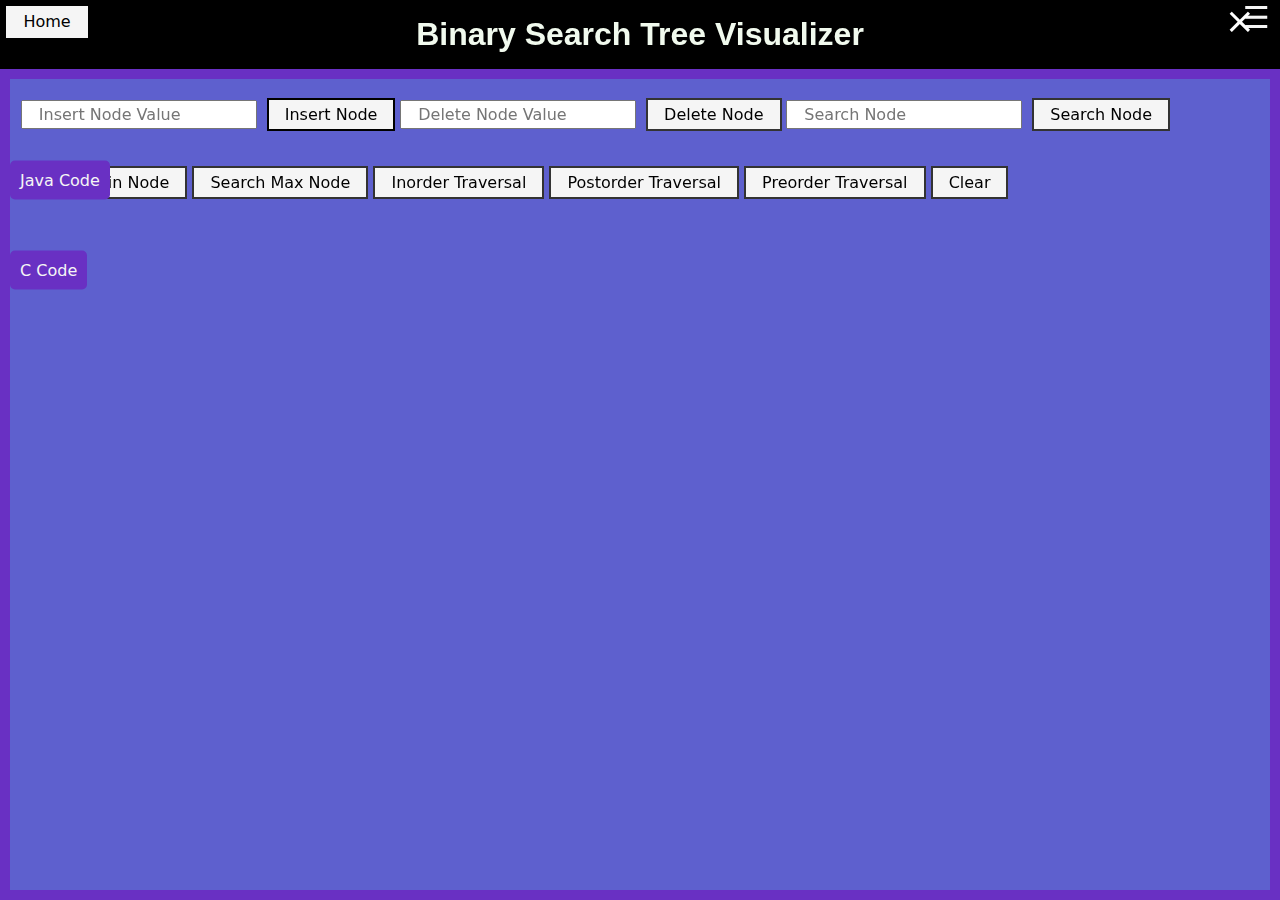
==== binarytree.html @ ab43e448 "add python file to html" ====
<!doctype html>
<html lang="en">

<head>
    <meta charset="utf-8">
    <meta http-equiv="X-UA-Compatible" content="IE=edge">
    <title>Binary Search Tree Visualizer</title>
    <meta name="description" content="">
    <meta name="viewport" content="width=device-width, initial-scale=1">
    <link rel="stylesheet" href="css/binarytree.css">

 <!-- Include Prism.css theme -->
 <link rel="stylesheet" href="./assets/library/prism.css">
</head>

<body>
    <div id="mySidenav" class="sidenav">
        <a href="javascript:void(0)" class="closebtn" onclick="closeNav()">&times;</a>
        <img src="./assets/img/InsertNaive.gif">
        <a href="#javaCode">Java Code</a>
        <a href="#cCode">C Code</a>
        <a hred="#pyCode">Python Code</a>
        <h2>What is a Binary Search Tree?</h2>
        <p>A binary search tree (BST) is a hierarchical data structure widely used in computer science 
        for efficient searching, insertion, and deletion operations. In a binary search tree, each node has at most two children, 
        referred to as the left child and the right child. The structure of the tree is such that for each node, all elements in its left subtree are less than or equal to the node, while all elements in its right subtree are greater than the node.
        </p>
        <h2>How To insert?</h2>
        <p>When inserting a new node, if the tree is initially empty, the first node becomes the root. 
            Subsequent nodes are added based on a comparison with the existing nodes: if the value is less than or equal to the parent, it goes to the left; 
            if greater, it goes to the right. 
        </p>
        <h2>How To remove?</h2>
        <p>In the removal process, if a node is a leaf <mark>(has no children)</mark>, it is simply deleted. 
            If a node has one child, the child's value replaces the parent's value. 
            When a node has two children, the maximum node in the leftmost subtree becomes the parent, ensuring the integrity of the BST.
        </p>
        <h2>What Are Traversals?</h2>
        <p>In the realm of binary search trees (BSTs), traversals play a crucial role in understanding the organization and relationships among nodes. 
            <mark>The inorder traversal</mark>, a cornerstone operation, starts from the leftmost node, progressing to the root, and then moves to the right subtree. 
            Notably, this traversal yields a sorted sequence of nodes, offering a convenient means of obtaining elements in ascending order. 
            In contrast, <mark>the preorder traversal</mark> initiates from the root, extends to the left subtree, and concludes with the right subtree. 
            This traversal aids in constructing prefix expressions and facilitates deep copying of the tree. 
        <mark>The postorder traversal</mark>, commencing from the leftmost node, proceeds to the right subtree, and ultimately reaches the root. 
            Its utility lies in bottom-up operations, such as node deletion or expression evaluation in postfix expression trees. 
            These traversals collectively provide distinct perspectives on the hierarchical structure of a BST, each serving specific purposes in various applications.
        </p>
        <section id="javaCode">
            <h2>Code</h2>
            <!-- Inline code snippet -->
            <p>Java Code Sample:</p>
            <pre><code class="language-java">
                public class bst { //Define a public class named bst
                    private Node root; //Declare a private instance variable "root" of type node
                
                    private class Node { //Define a private inner class named "Node"
                        Node left; //Declare a left child Node
                        Node right; //Declare a right child Node
                        int data; //Declare a data variable of type int
                
                        public Node(int newData) { //Constructor for the Node class, initializes left, right, and data
                            left = null;
                            right = null;
                            data = newData;
                        }
                    }
                
                    public void binarySearchTree() { //constructor for the bst class, initializes the root to null
                        root = null; //creates empty binary tree
                    }
                
                    public void add(int data) { //public method to add a node with the given data to the bst
                        root = add(root, data); //call the private add method with the root and the given data
                    }
                    private Node add(Node node, int data) { //private method to recursively add a node with the given data to the bst
                        if(node == null) { //checks if the current node is null
                            node = new Node(data); //create a new node with the data if so
                        }
                        else {
                            if(data <= node.data) { //if the data is less than or equal to the current node's data
                                node.left = add(node.left, data); //recursively add to the left subtree
                            }
                            else { //if the data is greater
                                node.right = add(node.right, data); //recursively add to the right subtree
                            }
                        }
                        return node; //return the modified code
                    }
                
                    public void remove(int data) { //public method to remove a node with the given data to the bst
                        root = remove(root, data); //call the private remove method with the root and the given data
                    }
                
                    private Node remove(Node node, int data) { // Private method to remove a node with the given data from the binary search tree
                        if(node == null) { // Base case: if the current node is null, return null (no change)
                            return null;
                        }
                        if(data < node.data) {  // If the data to be deleted is smaller than the root's data, then it lies in the left subtree
                            node.left = remove(node.left, data);  // Recursively call remove on the left subtree
                        }
                        else if(data > node.data) {  // If the data to be deleted is greater than the root's data, then it lies in the right subtree
                            node.right = remove(node.right, data);  // Recursively call remove on the right subtree
                        }
                        // If the data to be deleted is the same as the root's data,
                        // then this is the node to be deleted
                        else {
                            if(node.left == null && node.right == null) { // Case 1: Node with no children
                                return null; // Simply remove the node by returning null
                            }
                            if(node.left == null) { // Case 2: Node with only a right child
                                return node.right; // Replace the node with its right child
                            }
                            else if(node.right == null) { // Case 3: Node with only a left child
                                return node.left; // Replace the node with its left child
                            }
                            else {  // Case 4: Node with two children
                                Node maxNode = findMaxValueNode(node.left);  // Find the maximum value node in the left subtree
                                node.data = maxNode.data;  // Replace the current node's data with the maxNode's data
                                node.left = remove(node.left, maxNode.data);  // Recursively remove the maxNode from the left subtree
                            }
                
                        }
                        return node;
                    }
                    private Node findMaxValueNode(Node node) { // Private method to find and return the node with the maximum value in the binary search tree
                        if(node == null) { // Base case: if the current node is null, the tree is empty, return null
                            return null;
                        }
                        while(node.right != null) { // Traverse to the right child until the right child is null, which is the maximum value node
                            node = node.right;
                        }
                        return node; // Return the node with the maximum value
                    }
                    private void inOrderTraversal(Node node) {
                        if(node != null) {
                            inOrderTraversal(node.left);
                            System.out.print(node.data + " ");
                            inOrderTraversal(node.right);
                        }
                    }
                    public static void main(String[] args) {
                        // Create an instance of the bst class
                        bst binarySearchTree = new bst();
                
                        // Test the add method
                        binarySearchTree.add(50);
                        binarySearchTree.add(30);
                        binarySearchTree.add(70);
                
                        // Print the tree to verify the add operation
                        System.out.println("Binary Search Tree after adding elements:");
                        binarySearchTree.inOrderTraversal(binarySearchTree.root);
                
                        // Test the remove method
                        binarySearchTree.remove(30);
                
                        // Print the tree to verify the remove operation
                        System.out.println("\nBinary Search Tree after removing 30:");
                        binarySearchTree.inOrderTraversal(binarySearchTree.root);
                    }
                }</code></pre>
        </section>
        <section id="cCode">
            <p></p>
            <p>C Code Sample:</p>
            <pre><code class="language-c">
                #include  &lt;stdio.h&gt;
                    #include &lt;stdlib.h&gt;
                    struct Node* findMaxValueNode(struct Node* node);
                    struct Node { //Define a structure for the Node
                        struct Node* left; //pointer to the left child node
                        struct Node* right; //pointer to the right child node
                        int data; //data stored in node
                    };
                    
                    struct bst { //Define a structure for the Binary Search Tree
                        struct Node* root; //pointer to the root node of the tree
                    };
                    
                    struct Node* createNode(int newData) { //Define a function to create a new Node with the given data
                        //allocate memory for a new node structure using malloc
                        struct Node* newNode = (struct Node*)malloc(sizeof(struct Node));
                        //set the left and right pointers of the new node to NULL
                        newNode->left = NULL;
                        newNode->right = NULL;
                        newNode->data = newData; //set the data of the new node to the provided newData
                        return newNode; //return the newly created node
                    }
                    struct bst* createBST() {
                        //allocate memory for a new binary search tree
                        struct bst* newBST = (struct bst*)malloc(sizeof(struct bst));
                        // Initialize the root pointer of the new bst to NULL (indicating an empty tree)
                        newBST->root = NULL;
                        return newBST; //return the newly created bst
                    }
                    // Private method to recursively add a node with the given data to the bst
                    struct Node* add(struct Node* node, int data) {
                        if(node == NULL) {
                            return createNode(data); // If the current node is null, create a new node with the given data
                        }
                        else {
                            if(data <= node->data) {
                                node->left = add(node->left, data); // Recursively add to the left subtree
                            }
                            else {
                                node->right = add(node->right, data); // Recursively add to the right subtree
                            }
                        }
                        return node; // Return the modified node
                    }
                    void addData(struct bst* tree, int data) { // Public method to add a node with the given data to the bst
                        tree->root = add(tree->root, data); // Call the private add method with the root and the given data
                    }
                    
                    // Private method to recursively remove a node with the given data from the bst
                    struct Node* removeNode(struct Node* node, int data) {
                        if(node == NULL) {
                            return NULL; // Base case: If the current node is null, no change
                        }
                        if(data < node->data) {
                            node->left = removeNode(node->left, data); // Recursively call remove on the left subtree
                        }
                        else if(data > node->data) {
                            node->right = removeNode(node->right, data); // Recursively call remove on the right subtree
                        }
                        else {
                            if(node->left == NULL && node->right == NULL) { // Case 1: Node with no children
                                free(node); // Simply remove the node by freeing the memory
                                return NULL;
                            }
                            else if(node->left == NULL) { // Case 2: Node with only a right child
                                struct Node* temp = node->right;
                                free(node);
                                return temp;  // Replace the node with its right child
                            }
                            if(node->right == NULL) { // Case 3: Node with only a left child
                                struct Node* temp = node->left;
                                free(node);
                                return temp;  // Replace the node with its left child
                            }
                            else { // Case 4: Node with two children
                                struct Node* maxNode = findMaxValueNode(node->left); // Find the maximum value node in the left subtree
                                node->data = maxNode->data; // Replace the current node's data with the maxNode's data
                                // Recursively remove the maxNode from the left subtree
                                node->left = removeNode(node->left, maxNode->data);
                            }
                        }
                        return node;
                    }
                    void removeData(struct bst* tree, int data) { // Public method to remove a node with the given data from the bst
                        tree->root = removeNode(tree->root, data); // Call the private remove method with the root and the given data
                    }
                    
                    // Private method to find and return the node with the maximum value in the binary search tree
                    struct Node* findMaxValueNode(struct Node* node) {
                        if(node == NULL) {
                            return NULL; // Base case: If the current node is null, the tree is empty, return null
                        }
                        while(node->right != NULL) {
                            node = node->right; // Traverse to the right child until the right child is null, which is the maximum value node
                        }
                        return node; // Return the node with the maximum value
                    }
                    
                    void inOrderTraversal(struct Node* node) { // Private method for in-order traversal
                        if(node != NULL) {
                            inOrderTraversal(node->left);
                            printf("%d ", node->data);
                            inOrderTraversal(node->right);
                        }
                    }
                    
                    int main() {
                        struct bst* binarySearchTree = createBST(); //create an instance of the bst struct
                    
                        //test the add method
                        addData(binarySearchTree,50);
                        addData(binarySearchTree,30);
                        addData(binarySearchTree,70);
                    
                        //print the tree to verify the add operation
                        printf("Binary Search Tree after adding elements: ");
                        inOrderTraversal(binarySearchTree->root);
                    
                        //test the remove method
                        removeData(binarySearchTree, 30);
                    
                        //print the tree to verify the remove operation
                        printf("\nBinary Search Tree after removing 30: ");
                        inOrderTraversal(binarySearchTree->root);
                        return 0;
                    }</code></pre>
        </section>
        <section id="pyCode">
            <p></p>
            <p>Python Code Sample:</p>
            <pre><code class="language-python">
                # Define a class representing a Node in the binary search tree
class Node:
    # Constructor to initialize a Node with data, left, and right attributes
    def __init__(self, data):
        self.data = data  # Initialize the data attribute with the given data value
        self.left = None  # Initialize the left child as None
        self.right = None  # Initialize the right child as None


# Define a class representing a Binary Search Tree (BST)
class BST:
    # Constructor to initialize the BST with a root attribute
    def __init__(self):
        self.root = None  # Initialize the root as None

    # Public method to add a node with the given data to the BST
    def add(self, data):
        self.root = self._add(self.root, data)  # Call the private _add method with the root and the given data

    def _add(self, node, data):  # Private method to recursively add a node with the given data to the BST
        if node is None:  # Check if the current node is None
            return Node(data)  # Create a new node with the given data if the current node is None
        else:
            # If the data is less than or equal to the current node's data, recursively add to the left subtree
            if data <= node.data:
                node.left = self._add(node.left, data)
            else:
                node.right = self._add(node.right, data)  # If the data is greater, recursively add to the right subtree
        return node

    def remove(self, data):  # Public method to remove a node with the given data from the BST
        self.root = self._remove(self.root, data)  # Call the private _remove method with the root and the given data

    def _remove(self, node, data):  # Private method to recursively remove a node with the given data from the BST
        if node is None:  # Check if the current node is None
            return None  # Base case: if the current node is None, return None (no change)
        # If the data to be deleted is smaller than the root's data, recursively call _remove on the left subtree
        elif data < node.data:
            node.left = self._remove(node.left, data)
        # If the data to be deleted is greater than the root's data, recursively call _remove on the right subtree
        elif data > node.data:
            node.right = self._remove(node.right, data)
        else:
            # If the data to be deleted is the same as the root's data, handle different cases
            if node.left is None and node.right is None:
                return None  # Case 1: Node with no children, simply remove the node by returning None
            elif node.left is None:
                return node.right  # Case 2: Node with only a right child, replace the node with its right child
            elif node.right is None:
                return node.left  # Case 3: Node with only a left child, replace the node with its left child
            else:
                # Case 4: Node with two children, find the maximum value node in the left subtree
                max_node = self._find_max_value_node(node.left)
                node.data = max_node.data  # Replace the current node's data with the max_node's data
                # Recursively remove the max_node from the left subtree
                node.left = self._remove(node.left, max_node.data)
        return node

    @staticmethod
    def _find_max_value_node(node):  # Private method to find and return the node with the maximum value in the BST
        if node is None:  # Base case: if the current node is None, the tree is empty, return None
            return None
        # Traverse to the right child until the right child is None, which is the maximum value node
        while node.right is not None:
            node = node.right
        return node

    def _in_order_traversal(self, node):  # Private method for in-order traversal of the BST and print the nodes
        if node is not None:
            self._in_order_traversal(node.left)  # Recursively traverse the left subtree
            print(node.data, end=" ")  # Print the current node's data
            self._in_order_traversal(node.right)  # Recursively traverse the right subtree

    def in_order_traversal(self, root):
        pass


# Main block executed when the script is run
if __name__ == "__main__":
    # Create an instance of the BST class
    binary_search_tree = BST()

    # Test the add method
    binary_search_tree.add(50)
    binary_search_tree.add(30)
    binary_search_tree.add(70)

    # Print the tree to verify the add operation
    print("Binary Search Tree after adding elements:")
    binary_search_tree._in_order_traversal(binary_search_tree.root)  # Use _in_order_traversal for this verification

    # Test the remove method
    binary_search_tree.remove(30)

    # Print the tree to verify the remove operation
    print("\nBinary Search Tree after removing 30:")
    binary_search_tree._in_order_traversal(binary_search_tree.root)  # Use _in_order_traversal for this verification</code></pre>

        
    </div>
    <header>
        <h1>Binary Search Tree Visualizer</h1>
        <span class="openbtn" onclick="openNav()">&#9776;</span>
    </header>
        <nav class="nav">
            <article class="add-container">
                <input type="text" placeholder="Insert Node Value" class="add-input-val" required>
                <button class="add-node-btn">Insert Node</button>
            </article>
    
            <article class="delete-container">
                <input type="text" placeholder="Delete Node Value" class="delete-input-val" required>
                <button class="delete-node-btn">Delete Node</button>
            </article>
    
            <article class="search-container">
                <input type="text" placeholder="Search Node" class="search-input-val">
                <button class="search-node-btn">Search Node</button>
            </article>
        </nav>
        <section class="button-section">
            <button class="searchmin-node-btn">Search Min Node</button>
            <button class="searchmax-node-btn">Search Max Node</button>
            <button class="inorder-node-btn">Inorder Traversal</button>
            <button class="postorder-node-btn">Postorder Traversal</button>
            <button class="preorder-node-btn">Preorder Traversal</button>
            <button class="clear-btn">Clear</button>
        </section>

        <div class="home-container">
            <a href="index.html" class="home-button" id="home-button">Home</a>
        </div>

        
        <div id="error-message" class="error-message" style="color: red;"></div>

        <article class="holder">
            <!---Binary Tree Results go here-->
            <section class="binarytree-container">
                <!-- <div class="bst-node">1</div>
            <div class="bst-node">3</div>
            <div class="bst-node">4</div> -->
            </section>
        </article>

        <main class="bst-main">
            <section class="bst-container"></section>
        </main>
    <script type="module" src="js/structures/BST_UI.js" async></script>
     <!-- Include Prism.js script -->
    <script src="./assets/library/prism.js"></script>

</body>

</html>
---- css/binarytree.css ----
body::before {
    content: '';
    position: fixed;
    top: 0;
    left: 0;
    width: 100%;
    height: 100%;
    border: 10px solid #6930c3;
    pointer-events: none; /* Ensures the border doesn't interfere with clicks */
    z-index: -1; /* Places the border behind other elements */
    box-sizing: border-box; /* Includes the border in the width and height */
    
}
@font-face {
    font-family: 'knewave';
    src: url('../assets/fonts/knewave-outline.otf') format('opentype');
    font-weight: normal;
    font-style: normal;
}
@keyframes colorMin {
    0% {
        background-color: whitesmoke;
    }

    50% {
        border: 4px solid #36593e;
        background-color: #5cab7d;
    }

    100% {
        background-color: whitesmoke;
    }
}

@keyframes colorMax {
    0% {
        background-color: whitesmoke;
    }

    50% {
        border: 4px solid #5390d9;
        background-color: #48bfe3
    }

    100% {
        background-color: whitesmoke;
    }
}
@keyframes colorSearch {
    0% {
        background-color: whitesmoke;
    }

    50% {
        border: 4px solid #f28d8d;
        background-color: #f8c7cc;
    }

    100% {
        background-color: whitesmoke;
    }
}
@keyframes colorinOrder {
    50% {
        border: 4px solid #ad2b35;
        background-color: #e63946;
    }
}

@keyframes colorpreOrder {
    50% {
        border: 4px solid #f4a261;
        background-color: #e9c46a;
    }
}

@keyframes colorpostOrder {
    50% {
        border: 4px solid #63372c;
        background-color: #c97d60;
    }
}
* {
    margin: 0;
    padding: 0;
    box-sizing: border-box;
    font-family: system-ui;
}

:root {
    --header-bg-color: black;
    --header-txt-color: whitesmoke;
    --button-bg-color: whitesmoke;
    --button-border-color: #333;
    --main-body-bg-color: #5e60ce;
    --main-padding: 1rem;
}
body {
    font-family: 'knewave', sans-serif;
    background-color: var(--main-body-bg-color);
}
.sidenav {
    height: 100%;
    width: 0;
    position: fixed;
    z-index: 1;
    top: 0;
    left: 0;
    background-color: #111;
    overflow-x: hidden;
    transition: 0.5s;
    padding-top: 60px;
    text-align: center;
}

.sidenav a {
    display: block;
    margin-bottom: 15px; /* Adjust the margin based on your design */
    text-decoration: none;
    color: white;
    font-size: 16px;
}
.sidenav a[href="#javaCode"] {
    position: fixed;
    left: 0;
    top: 20%; 
    transform: translateY(-50%);
    margin-left: 10px; /* Adjust the left margin based on your design */
    text-decoration: none;
    color: whitesmoke;
    font-size: 16px;
    background-color: #6930c3; /* Adjust the background color based on your design */
    padding: 10px;
    border-radius: 5px; /* Optional: Add border-radius for a rounded appearance */
    z-index: 2; /* Ensure the link stays on top of the sidebar */
}
.sidenav a[href="#javaCode"]:hover {
    cursor: pointer;
    color: #f1faee;
    background-color: black;
}
.sidenav a[href="#cCode"] {
    position: fixed;
    left: 0;
    top: 30%; 
    transform: translateY(-50%);
    margin-left: 10px; /* Adjust the left margin based on your design */
    text-decoration: none;
    color: whitesmoke;
    font-size: 16px;
    background-color: #6930c3; /* Adjust the background color based on your design */
    padding: 10px;
    border-radius: 5px; /* Optional: Add border-radius for a rounded appearance */
    z-index: 2; /* Ensure the link stays on top of the sidebar */
}
.sidenav a[href="#cCode"]:hover {
    cursor: pointer;
    color: #f1faee;
    background-color: black;
}
.sidenav a[href="#pyCode"] {
    position: fixed;
    left: 0;
    top: 30%; 
    transform: translateY(-50%);
    margin-left: 10px; /* Adjust the left margin based on your design */
    text-decoration: none;
    color: whitesmoke;
    font-size: 16px;
    background-color: #6930c3; /* Adjust the background color based on your design */
    padding: 10px;
    border-radius: 5px; /* Optional: Add border-radius for a rounded appearance */
    z-index: 2; /* Ensure the link stays on top of the sidebar */
}
.sidenav a[href="#pyCode"]:hover {
    cursor: pointer;
    color: #f1faee;
    background-color: black;
}


.sidenav img {
    width: 500px; /* Adjust the value based on your preference */
    height: auto; /* Maintain the aspect ratio */
    margin-bottom: 20px;
}
.sidenav h2 {
    color: whitesmoke;
    margin-bottom: 20px;
}
.sidenav p {
    color: whitesmoke;
    max-width: 50%;   /* Set maximum width to 100% of the container */
    margin: 0 auto;    /* Center the paragraph */
    margin-bottom: 20px;
    line-height: 2;
}

.sidenav a:hover {
    color: #f1f1f1;
}

.sidenav .closebtn {
    position: fixed;
    top: 0;
    right: 25px;
    font-size: 36px;
    margin-left: 50px;
    z-index: 2; /* Ensure the link stays on top of the sidebar */
}

.openbtn {
    font-size: 30px;
    cursor: pointer;
    position: absolute;
    top: 0;
    right: 10px; /* Adjust the value based on your preference */
}
#javaCode pre {
    max-width: 60%;
    margin: 0 auto;
    background: #f8f8f8;
}
#cCode pre {
    max-width: 60%;
    margin: 0 auto;
    background: #f8f8f8;
}
#pyCode pre {
    max-width: 60%;
    margin: 0 auto;
    background: #f8f8f8;
}

@media screen and (max-height: 450px) {
    .sidenav {
        padding-top: 15px;
    }
    .sidenav a {
        font-size: 18px;
    }
}


/* Styles Go Here */
header {
    background-color: var(--header-bg-color);
    color: var(--header-txt-color);
    display: flex;
    justify-content: center;
    padding: var(--main-padding);
    border-bottom: 10px solid #6930c3;
    
}

a {
    text-decoration: none;
}

h1 {
    text-align: center;
    color: #f1faee;
    position: relative;
    font-family: 'knewave', sans-serif;
}
div.error-message {
    padding-left: 1%;
}

a.home-button {
    z-index: 1;
    color: black;
    background-color: whitesmoke;
    position: absolute;
    border: 1px solid black;
    padding: 0.4rem 1.1rem 0.4rem 1.1rem;
    top: 0.3rem;
    left: 0.3rem;
    transition: background-color 0.5s ease;
}

a.home-button:hover {
    cursor: pointer;
    color: #f1faee;
    background-color: black;
}

main {
    min-height: 100vh;
}

/*********************************** Nav styling *****/
nav.nav {
    display: flex;
    padding: var(--main-padding);
}

/************************** Insert and Button styling ****/
button {
    padding: 0.3rem 1rem 0.3rem 1rem;
    border: none;
    background-color: var(--button-bg-color);
    border: 2px solid var(--button-border-color);
    font-size: 1rem;
}

button:hover {
    cursor: pointer;
    background-color: #333;
    color: whitesmoke;
}
button.button{

border: 2px solid black;
}

button.add-node-btn {
    border: 2px solid black;
}
input[type=text] {
    padding: 0.2rem 1rem 0.2rem 1rem;
    margin: 0.3rem;
    font-size: 1rem;
}
section.button-section {
    padding: var(--main-padding);
}

main.bst-main {
    display: flex;
    justify-content: center;
    align-items: center;
    min-height: 40vh;
}

.bst-container {
    display: grid;
    grid-template-columns: repeat(auto-fit, minmax(1rem, 1fr));
}
.row {
    display: flex;
    flex-direction: column;
    align-items: center;
    position: relative;
    grid-row: 1;
    grid-column: 1 / 3;
}

.left {
    grid-row: 2;
    grid-column: 1;
}

.right {
    grid-row: 2;
    grid-column: 2;
} 
div.node {
    border: 4px solid black;
    width: 60px;
    height: 60px;
    border-radius: 50%;
    display: flex;
    align-items: center;
    justify-content: center;
    font-size: 1.3rem;
    background-color: whitesmoke;
    color: black;
    margin: 1.4rem 8rem 1.4rem 8rem;
    /* Control Node Margin for spacing */
}
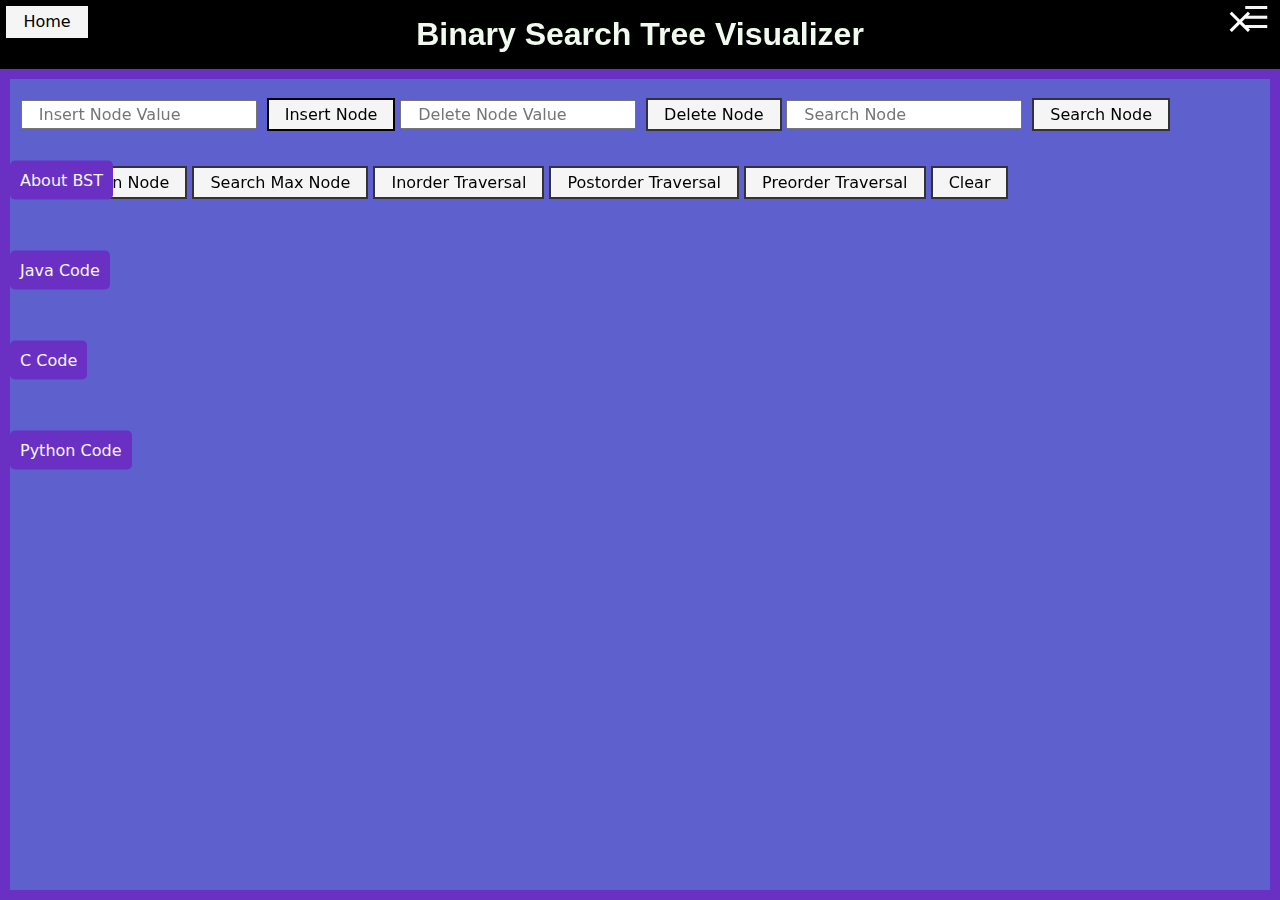
==== commit e66408d2: "changes" ====
--- a/binarytree.html
+++ b/binarytree.html
@@ -17,9 +17,11 @@
     <div id="mySidenav" class="sidenav">
         <a href="javascript:void(0)" class="closebtn" onclick="closeNav()">&times;</a>
         <img src="./assets/img/InsertNaive.gif">
+        <a href="#AboutBST">About BST</a>
         <a href="#javaCode">Java Code</a>
         <a href="#cCode">C Code</a>
-        <a hred="#pyCode">Python Code</a>
+        <a href="#pyCode">Python Code</a>
+        <section id="AboutBST"></section>
         <h2>What is a Binary Search Tree?</h2>
         <p>A binary search tree (BST) is a hierarchical data structure widely used in computer science 
         for efficient searching, insertion, and deletion operations. In a binary search tree, each node has at most two children, 
--- a/css/binarytree.css
+++ b/css/binarytree.css
@@ -123,6 +123,63 @@
 .sidenav a[href="#javaCode"] {
     position: fixed;
     left: 0;
+    top: 30%; 
+    transform: translateY(-50%);
+    margin-left: 10px; /* Adjust the left margin based on your design */
+    text-decoration: none;
+    color: whitesmoke;
+    font-size: 16px;
+    background-color: #6930c3; /* Adjust the background color based on your design */
+    padding: 10px;
+    border-radius: 5px; /* Optional: Add border-radius for a rounded appearance */
+    z-index: 2; /* Ensure the link stays on top of the sidebar */
+}
+.sidenav a[href="#javaCode"]:hover {
+    cursor: pointer;
+    color: #f1faee;
+    background-color: black;
+}
+.sidenav a[href="#cCode"] {
+    position: fixed;
+    left: 0;
+    top: 40%; 
+    transform: translateY(-50%);
+    margin-left: 10px; /* Adjust the left margin based on your design */
+    text-decoration: none;
+    color: whitesmoke;
+    font-size: 16px;
+    background-color: #6930c3; /* Adjust the background color based on your design */
+    padding: 10px;
+    border-radius: 5px; /* Optional: Add border-radius for a rounded appearance */
+    z-index: 2; /* Ensure the link stays on top of the sidebar */
+}
+.sidenav a[href="#cCode"]:hover {
+    cursor: pointer;
+    color: #f1faee;
+    background-color: black;
+}
+.sidenav a[href="#pyCode"] {
+    position: fixed;
+    left: 0;
+    top: 50%; 
+    transform: translateY(-50%);
+    margin-left: 10px; /* Adjust the left margin based on your design */
+    text-decoration: none;
+    color: whitesmoke;
+    font-size: 16px;
+    background-color: #6930c3; /* Adjust the background color based on your design */
+    padding: 10px;
+    border-radius: 5px; /* Optional: Add border-radius for a rounded appearance */
+    z-index: 2; /* Ensure the link stays on top of the sidebar */
+}
+.sidenav a[href="#pyCode"]:hover {
+    cursor: pointer;
+    color: #f1faee;
+    background-color: black;
+}
+.sidenav a[href="#AboutBST"] {
+    position: fixed;
+    left: 0;
     top: 20%; 
     transform: translateY(-50%);
     margin-left: 10px; /* Adjust the left margin based on your design */
@@ -134,45 +191,7 @@
     border-radius: 5px; /* Optional: Add border-radius for a rounded appearance */
     z-index: 2; /* Ensure the link stays on top of the sidebar */
 }
-.sidenav a[href="#javaCode"]:hover {
-    cursor: pointer;
-    color: #f1faee;
-    background-color: black;
-}
-.sidenav a[href="#cCode"] {
-    position: fixed;
-    left: 0;
-    top: 30%; 
-    transform: translateY(-50%);
-    margin-left: 10px; /* Adjust the left margin based on your design */
-    text-decoration: none;
-    color: whitesmoke;
-    font-size: 16px;
-    background-color: #6930c3; /* Adjust the background color based on your design */
-    padding: 10px;
-    border-radius: 5px; /* Optional: Add border-radius for a rounded appearance */
-    z-index: 2; /* Ensure the link stays on top of the sidebar */
-}
-.sidenav a[href="#cCode"]:hover {
-    cursor: pointer;
-    color: #f1faee;
-    background-color: black;
-}
-.sidenav a[href="#pyCode"] {
-    position: fixed;
-    left: 0;
-    top: 30%; 
-    transform: translateY(-50%);
-    margin-left: 10px; /* Adjust the left margin based on your design */
-    text-decoration: none;
-    color: whitesmoke;
-    font-size: 16px;
-    background-color: #6930c3; /* Adjust the background color based on your design */
-    padding: 10px;
-    border-radius: 5px; /* Optional: Add border-radius for a rounded appearance */
-    z-index: 2; /* Ensure the link stays on top of the sidebar */
-}
-.sidenav a[href="#pyCode"]:hover {
+.sidenav a[href="#AboutBST"]:hover {
     cursor: pointer;
     color: #f1faee;
     background-color: black;
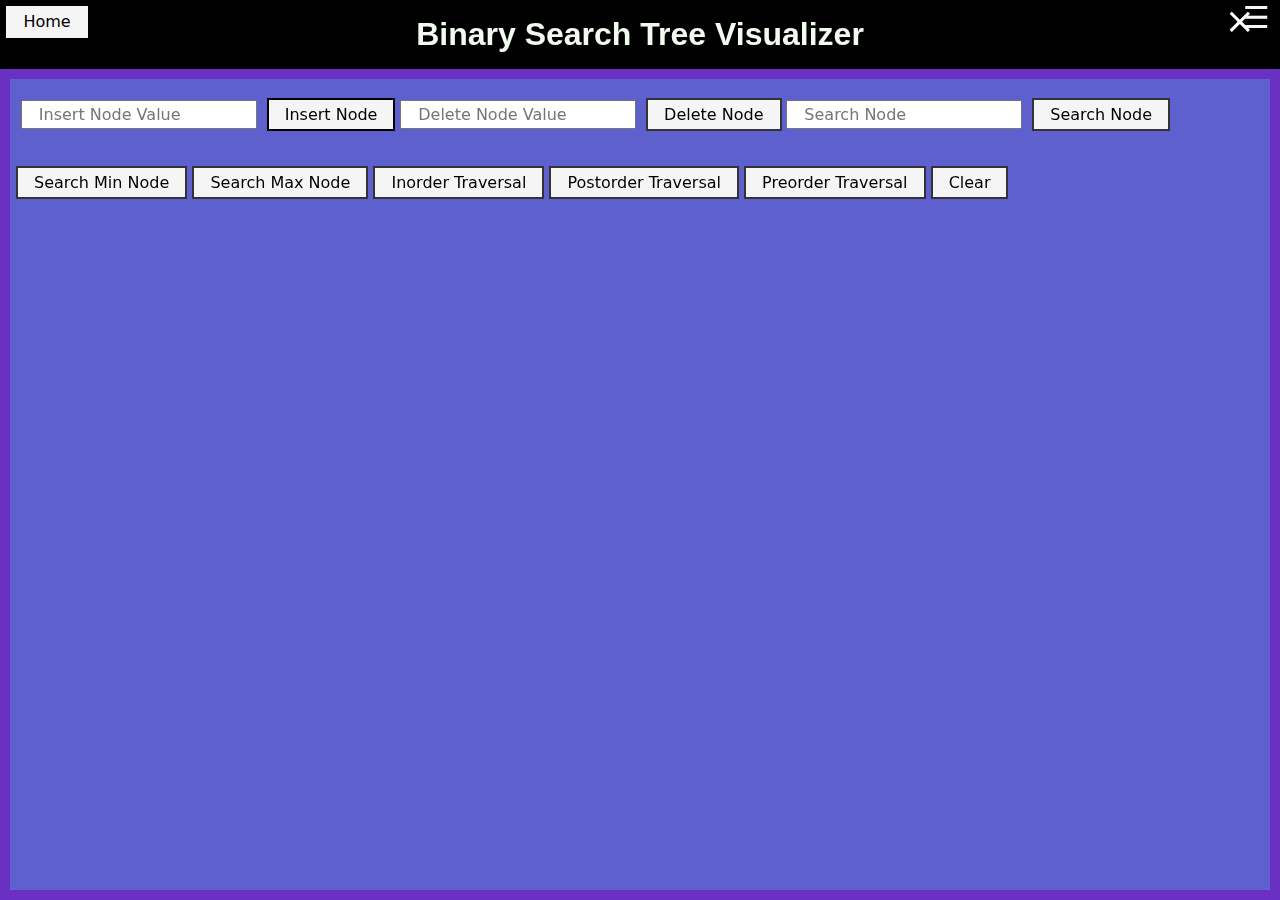
==== commit 94102b1d: "trying to fix error" ====
--- a/binarytree.html
+++ b/binarytree.html
@@ -17,19 +17,20 @@
     <div id="mySidenav" class="sidenav">
         <a href="javascript:void(0)" class="closebtn" onclick="closeNav()">&times;</a>
         <img src="./assets/img/InsertNaive.gif">
-        <a href="#AboutBST">About BST</a>
-        <a href="#javaCode">Java Code</a>
-        <a href="#cCode">C Code</a>
-        <a href="#pyCode">Python Code</a>
+        <a href="#AboutBST" class="button-link">About BST</a>
+        <a href="#javaCode"class="button-link">Java Code</a>
+        <a href="#cCode"class="button-link">C Code</a>
+        <a href="#pyCode"class="button-link">Python Code</a>
+        <a href = "https://github.com/rogerb5/data-structure-visualizer"class="button-link">Source Code</a>
         <section id="AboutBST"></section>
         <h2>What is a Binary Search Tree?</h2>
         <p>A binary search tree (BST) is a hierarchical data structure widely used in computer science 
         for efficient searching, insertion, and deletion operations. In a binary search tree, each node has at most two children, 
-        referred to as the left child and the right child. The structure of the tree is such that for each node, all elements in its left subtree are less than or equal to the node, while all elements in its right subtree are greater than the node.
+        referred to as the left child and the right child. The structure of the tree is such that for each node, all elements in its left subtree are less than the node, while all elements in its right subtree are greater than the node.
         </p>
         <h2>How To insert?</h2>
         <p>When inserting a new node, if the tree is initially empty, the first node becomes the root. 
-            Subsequent nodes are added based on a comparison with the existing nodes: if the value is less than or equal to the parent, it goes to the left; 
+            Subsequent nodes are added based on a comparison with the existing nodes: if the value is less than the parent, it goes to the left; 
             if greater, it goes to the right. 
         </p>
         <h2>How To remove?</h2>
@@ -47,6 +48,10 @@
             Its utility lies in bottom-up operations, such as node deletion or expression evaluation in postfix expression trees. 
             These traversals collectively provide distinct perspectives on the hierarchical structure of a BST, each serving specific purposes in various applications.
         </p>
+        <h2>What Is The Time Complexity?</h2>
+        <p>The time complexity depends on the height of the tree. 
+            In a balanced binary search tree, the height is <mark>log(n)</mark> (where n is the number of nodes), making most operations efficient. 
+            However, in the worst case, if the tree is highly unbalanced, the height becomes n, resulting in inefficient operations.</p>
         <section id="javaCode">
             <h2>Code</h2>
             <!-- Inline code snippet -->
@@ -401,6 +406,16 @@
         <h1>Binary Search Tree Visualizer</h1>
         <span class="openbtn" onclick="openNav()">&#9776;</span>
     </header>
+    <script>function openNav() {
+        document.getElementById("mySidenav").style.width = "100%";
+    }
+    
+    function closeNav() {
+        document.getElementById("mySidenav").style.width = "0";
+    }
+    // Add event listeners after the functions are defined
+    document.querySelector('.openbtn').addEventListener('click', openNav);
+    document.querySelector('.closebtn').addEventListener('click', closeNav);</script>
         <nav class="nav">
             <article class="add-container">
                 <input type="text" placeholder="Insert Node Value" class="add-input-val" required>
--- a/css/binarytree.css
+++ b/css/binarytree.css
@@ -111,28 +111,49 @@
     transition: 0.5s;
     padding-top: 60px;
     text-align: center;
-}
-
+    
+}
+
+/* .sidenav a {
+    display: block;
+    margin-bottom: 15px; 
+    text-decoration: none;
+    color: white;
+    font-size: 16px;
+} */
 .sidenav a {
     display: block;
-    margin-bottom: 15px; /* Adjust the margin based on your design */
+    margin-bottom: 15px;
     text-decoration: none;
     color: white;
     font-size: 16px;
 }
-.sidenav a[href="#javaCode"] {
+
+.sidenav .button-link {
+    display: block;
+    padding: 10px;
+    border-radius: 5px;
+    z-index: 2;
+}
+
+.sidenav .button-link:hover {
+    cursor: pointer;
+    color: #f1faee;
+    background-color: black;
+}
+/* .sidenav a[href="#javaCode"] {
     position: fixed;
     left: 0;
     top: 30%; 
     transform: translateY(-50%);
-    margin-left: 10px; /* Adjust the left margin based on your design */
-    text-decoration: none;
-    color: whitesmoke;
-    font-size: 16px;
-    background-color: #6930c3; /* Adjust the background color based on your design */
-    padding: 10px;
-    border-radius: 5px; /* Optional: Add border-radius for a rounded appearance */
-    z-index: 2; /* Ensure the link stays on top of the sidebar */
+    margin-left: 10px; 
+    text-decoration: none;
+    color: whitesmoke;
+    font-size: 16px;
+    background-color: #6930c3; 
+    padding: 10px;
+    border-radius: 5px; 
+    z-index: 2; 
 }
 .sidenav a[href="#javaCode"]:hover {
     cursor: pointer;
@@ -144,14 +165,14 @@
     left: 0;
     top: 40%; 
     transform: translateY(-50%);
-    margin-left: 10px; /* Adjust the left margin based on your design */
-    text-decoration: none;
-    color: whitesmoke;
-    font-size: 16px;
-    background-color: #6930c3; /* Adjust the background color based on your design */
-    padding: 10px;
-    border-radius: 5px; /* Optional: Add border-radius for a rounded appearance */
-    z-index: 2; /* Ensure the link stays on top of the sidebar */
+    margin-left: 10px; 
+    text-decoration: none;
+    color: whitesmoke;
+    font-size: 16px;
+    background-color: #6930c3; 
+    padding: 10px;
+    border-radius: 5px; 
+    z-index: 2; 
 }
 .sidenav a[href="#cCode"]:hover {
     cursor: pointer;
@@ -163,14 +184,14 @@
     left: 0;
     top: 50%; 
     transform: translateY(-50%);
-    margin-left: 10px; /* Adjust the left margin based on your design */
-    text-decoration: none;
-    color: whitesmoke;
-    font-size: 16px;
-    background-color: #6930c3; /* Adjust the background color based on your design */
-    padding: 10px;
-    border-radius: 5px; /* Optional: Add border-radius for a rounded appearance */
-    z-index: 2; /* Ensure the link stays on top of the sidebar */
+    margin-left: 10px; 
+    text-decoration: none;
+    color: whitesmoke;
+    font-size: 16px;
+    background-color: #6930c3; 
+    padding: 10px;
+    border-radius: 5px; 
+    z-index: 2; 
 }
 .sidenav a[href="#pyCode"]:hover {
     cursor: pointer;
@@ -182,22 +203,39 @@
     left: 0;
     top: 20%; 
     transform: translateY(-50%);
-    margin-left: 10px; /* Adjust the left margin based on your design */
-    text-decoration: none;
-    color: whitesmoke;
-    font-size: 16px;
-    background-color: #6930c3; /* Adjust the background color based on your design */
-    padding: 10px;
-    border-radius: 5px; /* Optional: Add border-radius for a rounded appearance */
-    z-index: 2; /* Ensure the link stays on top of the sidebar */
+    margin-left: 10px; 
+    text-decoration: none;
+    color: whitesmoke;
+    font-size: 16px;
+    background-color: #6930c3; 
+    padding: 10px;
+    border-radius: 5px; 
+    z-index: 2; 
 }
 .sidenav a[href="#AboutBST"]:hover {
     cursor: pointer;
     color: #f1faee;
     background-color: black;
 }
-
-
+.sidenav a[href="https://github.com/rogerb5/data-structure-visualizer"] {
+    position: fixed;
+    left: 0;
+    top: 60%; 
+    transform: translateY(-50%);
+    margin-left: 10px; 
+    text-decoration: none;
+    color: whitesmoke;
+    font-size: 16px;
+    background-color: #6930c3; 
+    padding: 10px;
+    border-radius: 5px; 
+    z-index: 2; 
+}
+.sidenav a[href="https://github.com/rogerb5/data-structure-visualizer"]:hover {
+    cursor: pointer;
+    color: #f1faee;
+    background-color: black;
+} */
 .sidenav img {
     width: 500px; /* Adjust the value based on your preference */
     height: auto; /* Maintain the aspect ratio */
@@ -215,27 +253,44 @@
     line-height: 2;
 }
 
-.sidenav a:hover {
+/* .sidenav a:hover {
     color: #f1f1f1;
-}
-
-.sidenav .closebtn {
+} */
+
+/* .sidenav .closebtn {
     position: fixed;
     top: 0;
     right: 25px;
     font-size: 36px;
     margin-left: 50px;
-    z-index: 2; /* Ensure the link stays on top of the sidebar */
-}
+    z-index: 2; 
+} */
+.sidenav .closebtn {
+    position: fixed;
+    top: 0;
+    right: 25px;
+    font-size: 36px;
+    margin-left: 50px;
+    z-index: 3; /* Increase z-index to ensure the close button is on top */
+}
+
+/* .openbtn {
+    font-size: 30px;
+    cursor: pointer;
+    position: absolute;
+    top: 0;
+    right: 10px;
+} */
 
 .openbtn {
     font-size: 30px;
     cursor: pointer;
     position: absolute;
     top: 0;
-    right: 10px; /* Adjust the value based on your preference */
-}
-#javaCode pre {
+    right: 10px;
+    z-index: 1; /* Ensure the open button is behind the modal */
+}
+/* #javaCode pre {
     max-width: 60%;
     margin: 0 auto;
     background: #f8f8f8;
@@ -249,6 +304,13 @@
     max-width: 60%;
     margin: 0 auto;
     background: #f8f8f8;
+} */
+#javaCode pre,
+#cCode pre,
+#pyCode pre {
+    max-width: 60%;
+    margin: 0 auto;
+    background: #f8f8f8;
 }
 
 @media screen and (max-height: 450px) {
@@ -257,6 +319,39 @@
     }
     .sidenav a {
         font-size: 18px;
+    }
+}
+@media screen and (-ms-high-contrast: active), (-ms-high-contrast: none) {
+    /* Microsoft Edge specific styles */
+    .sidenav a[href="#javaCode"],
+    .sidenav a[href="#cCode"],
+    .sidenav a[href="#pyCode"],
+    .sidenav a[href="#AboutBST"],
+    .sidenav a[href="https://github.com/rogerb5/data-structure-visualizer"],
+    .sidenav .closebtn {
+        position: absolute;
+        left: 0;
+        transform: translateY(-50%);
+        margin-left: 10px;
+        text-decoration: none;
+        color: whitesmoke;
+        font-size: 16px;
+        background-color: #6930c3;
+        padding: 10px;
+        border-radius: 5px;
+        z-index: 2;
+    }
+
+    .sidenav .closebtn {
+        right: 25px;
+        z-index: 3;
+    }
+    .sidenav .button-link {
+        position: fixed;
+        left: 0;
+        margin-left: 10px;
+        transform: translateY(-50%);
+        background-color: #6930c3;
     }
 }
 
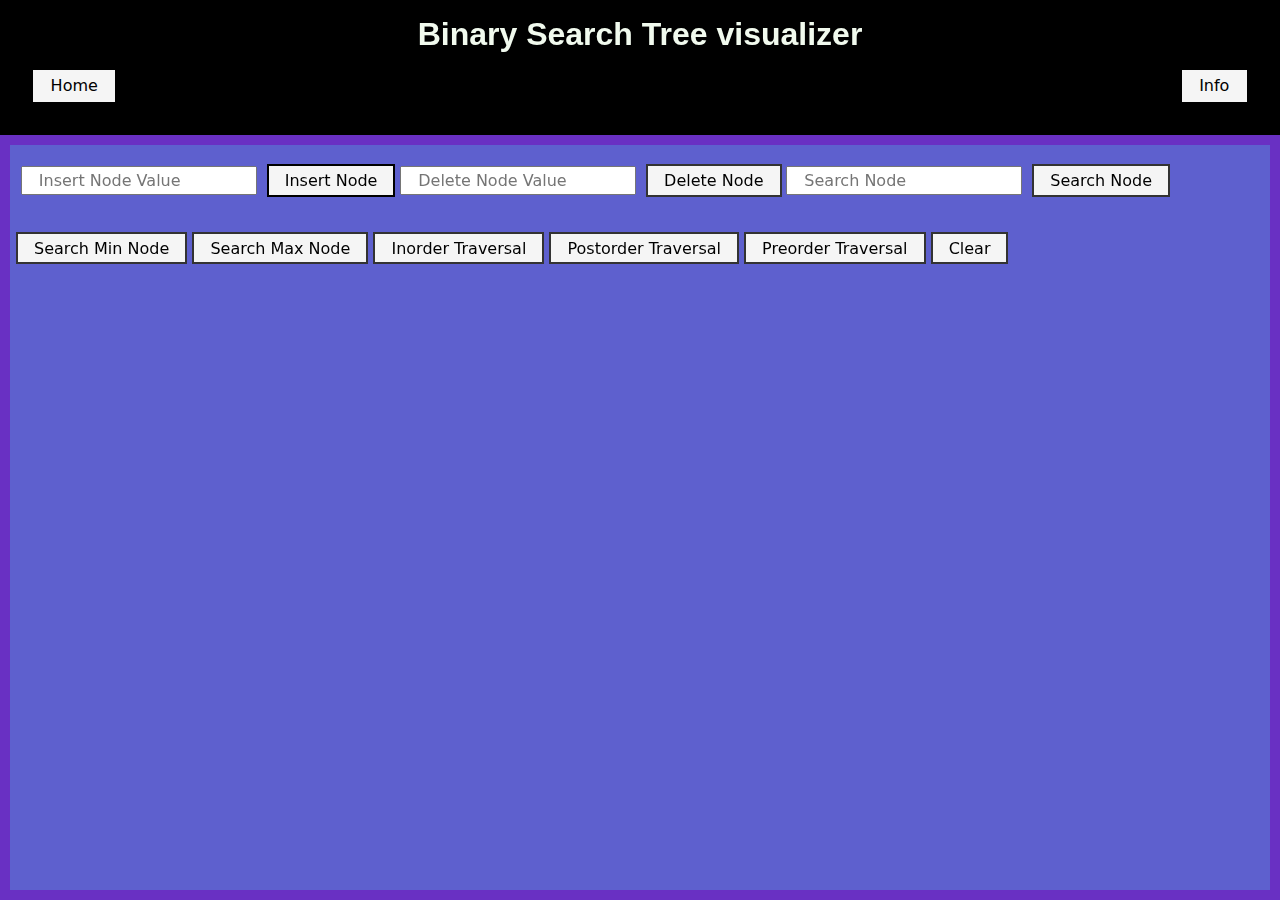
==== commit 92ddbe89: "add modal buttons" ====
--- a/binarytree.html
+++ b/binarytree.html
@@ -9,53 +9,101 @@
     <meta name="viewport" content="width=device-width, initial-scale=1">
     <link rel="stylesheet" href="css/binarytree.css">
 
- <!-- Include Prism.css theme -->
- <link rel="stylesheet" href="./assets/library/prism.css">
+    <!-- Include Prism.css theme -->
+    <link rel="stylesheet" href="./assets/library/prism.css">
 </head>
 
 <body>
-    <div id="mySidenav" class="sidenav">
-        <a href="javascript:void(0)" class="closebtn" onclick="closeNav()">&times;</a>
-        <img src="./assets/img/InsertNaive.gif">
-        <a href="#AboutBST" class="button-link">About BST</a>
-        <a href="#javaCode"class="button-link">Java Code</a>
-        <a href="#cCode"class="button-link">C Code</a>
-        <a href="#pyCode"class="button-link">Python Code</a>
-        <a href = "https://github.com/rogerb5/data-structure-visualizer"class="button-link">Source Code</a>
-        <section id="AboutBST"></section>
-        <h2>What is a Binary Search Tree?</h2>
-        <p>A binary search tree (BST) is a hierarchical data structure widely used in computer science 
-        for efficient searching, insertion, and deletion operations. In a binary search tree, each node has at most two children, 
-        referred to as the left child and the right child. The structure of the tree is such that for each node, all elements in its left subtree are less than the node, while all elements in its right subtree are greater than the node.
-        </p>
-        <h2>How To insert?</h2>
-        <p>When inserting a new node, if the tree is initially empty, the first node becomes the root. 
-            Subsequent nodes are added based on a comparison with the existing nodes: if the value is less than the parent, it goes to the left; 
-            if greater, it goes to the right. 
-        </p>
-        <h2>How To remove?</h2>
-        <p>In the removal process, if a node is a leaf <mark>(has no children)</mark>, it is simply deleted. 
-            If a node has one child, the child's value replaces the parent's value. 
-            When a node has two children, the maximum node in the leftmost subtree becomes the parent, ensuring the integrity of the BST.
-        </p>
-        <h2>What Are Traversals?</h2>
-        <p>In the realm of binary search trees (BSTs), traversals play a crucial role in understanding the organization and relationships among nodes. 
-            <mark>The inorder traversal</mark>, a cornerstone operation, starts from the leftmost node, progressing to the root, and then moves to the right subtree. 
-            Notably, this traversal yields a sorted sequence of nodes, offering a convenient means of obtaining elements in ascending order. 
-            In contrast, <mark>the preorder traversal</mark> initiates from the root, extends to the left subtree, and concludes with the right subtree. 
-            This traversal aids in constructing prefix expressions and facilitates deep copying of the tree. 
-        <mark>The postorder traversal</mark>, commencing from the leftmost node, proceeds to the right subtree, and ultimately reaches the root. 
-            Its utility lies in bottom-up operations, such as node deletion or expression evaluation in postfix expression trees. 
-            These traversals collectively provide distinct perspectives on the hierarchical structure of a BST, each serving specific purposes in various applications.
-        </p>
-        <h2>What Is The Time Complexity?</h2>
-        <p>The time complexity depends on the height of the tree. 
-            In a balanced binary search tree, the height is <mark>log(n)</mark> (where n is the number of nodes), making most operations efficient. 
-            However, in the worst case, if the tree is highly unbalanced, the height becomes n, resulting in inefficient operations.</p>
+
+    <header>
+        <h1>Binary Search Tree visualizer</h1>
+        <nav class="home-container">
+            <a href="index.html" class="homeBtn" id="homeBtn">Home</a>
+            <button class="open-btn">Info</button>
+        </nav>
+    </header>
+
+
+    <section class="modal" id="test">
+        <button class="close-btn">Close</button>
+
+    <div class="content-container">
+        <article class="img-container">
+            <img src="./assets/img/InsertNaive.gif" id="img">
+        </article>
+
+
+        <article class="allbuttons-container">
+            <a href="#AboutBST" class="button-link" id="buttonLink">About Section</a>
+            <a href="#javaCode" class="button-link" id="buttonLink">Java Code</a>
+            <a href="#cCode" class="button-link" id="buttonLink">C Code</a>
+            <a href="#pyCode" class="button-link" id="buttonLink">Python Code</a>
+            <a href="https://github.com/rogerb5/data-structure-visualizer" class="button-link" id="buttonLink">Source
+                Code</a>
+        </article>
+    </div>
+
+        <article id="AboutBST">
+            <h2>What is a Binary Search Tree?</h2>
+            <p>A binary search tree (BST) is a hierarchical data structure widely used in computer science
+                for efficient searching, insertion, and deletion operations. In a binary search tree, each node has at
+                most
+                two children,
+                referred to as the left child and the right child. The structure of the tree is such that for each node,
+                all
+                elements in its left subtree are less than the node, while all elements in its right subtree are greater
+                than the node.
+            </p>
+            <h2>How To insert?</h2>
+            <p>When inserting a new node, if the tree is initially empty, the first node becomes the root.
+                Subsequent nodes are added based on a comparison with the existing nodes: if the value is less than the
+                parent, it goes to the left;
+                if greater, it goes to the right.
+            </p>
+            <h2>How To remove?</h2>
+            <p>In the removal process, if a node is a leaf <mark>(has no children)</mark>, it is simply deleted.
+                If a node has one child, the child's value replaces the parent's value.
+                When a node has two children, the maximum node in the leftmost subtree becomes the parent, ensuring the
+                integrity of the BST.
+            </p>
+            <h2>What Are Traversals?</h2>
+            <p>In the realm of binary search trees (BSTs), traversals play a crucial role in understanding the
+                organization
+                and relationships among nodes.
+                <mark>The inorder traversal</mark>, a cornerstone operation, starts from the leftmost node, progressing
+                to
+                the root, and then moves to the right subtree.
+                Notably, this traversal yields a sorted sequence of nodes, offering a convenient means of obtaining
+                elements
+                in ascending order.
+                In contrast, <mark>the preorder traversal</mark> initiates from the root, extends to the left subtree,
+                and
+                concludes with the right subtree.
+                This traversal aids in constructing prefix expressions and facilitates deep copying of the tree.
+                <mark>The postorder traversal</mark>, commencing from the leftmost node, proceeds to the right subtree,
+                and
+                ultimately reaches the root.
+                Its utility lies in bottom-up operations, such as node deletion or expression evaluation in postfix
+                expression trees.
+                These traversals collectively provide distinct perspectives on the hierarchical structure of a BST, each
+                serving specific purposes in various applications.
+            </p>
+            <h2>What Is The Time Complexity?</h2>
+            <p>The time complexity depends on the height of the tree.
+                In a balanced binary search tree, the height is <mark>log(n)</mark> (where n is the number of nodes),
+                making
+                most operations efficient.
+                However, in the worst case, if the tree is highly unbalanced, the height becomes n, resulting in
+                inefficient
+                operations.</p>
+        </article>
+
         <section id="javaCode">
-            <h2>Code</h2>
-            <!-- Inline code snippet -->
-            <p>Java Code Sample:</p>
+            <article class="titles">
+                <h2>Code</h2>
+                <p>Java Code Sample:</p>
+            </article>
+
             <pre><code class="language-java">
                 public class bst { //Define a public class named bst
                     private Node root; //Declare a private instance variable "root" of type node
@@ -167,9 +215,12 @@
                     }
                 }</code></pre>
         </section>
+
         <section id="cCode">
-            <p></p>
-            <p>C Code Sample:</p>
+            <article class="titles">
+                <p>C Code Sample:</p>
+            </article>
+
             <pre><code class="language-c">
                 #include  &lt;stdio.h&gt;
                     #include &lt;stdlib.h&gt;
@@ -298,9 +349,13 @@
                         return 0;
                     }</code></pre>
         </section>
+
         <section id="pyCode">
             <p></p>
-            <p>Python Code Sample:</p>
+
+            <article class="titles">
+                <p>Python Code Sample:</p>
+            </article>
             <pre><code class="language-python">
                 # Define a class representing a Node in the binary search tree
 class Node:
@@ -400,68 +455,53 @@
     print("\nBinary Search Tree after removing 30:")
     binary_search_tree._in_order_traversal(binary_search_tree.root)  # Use _in_order_traversal for this verification</code></pre>
 
-        
-    </div>
-    <header>
-        <h1>Binary Search Tree Visualizer</h1>
-        <span class="openbtn" onclick="openNav()">&#9776;</span>
-    </header>
-    <script>function openNav() {
-        document.getElementById("mySidenav").style.width = "100%";
-    }
-    
-    function closeNav() {
-        document.getElementById("mySidenav").style.width = "0";
-    }
-    // Add event listeners after the functions are defined
-    document.querySelector('.openbtn').addEventListener('click', openNav);
-    document.querySelector('.closebtn').addEventListener('click', closeNav);</script>
-        <nav class="nav">
-            <article class="add-container">
-                <input type="text" placeholder="Insert Node Value" class="add-input-val" required>
-                <button class="add-node-btn">Insert Node</button>
-            </article>
-    
-            <article class="delete-container">
-                <input type="text" placeholder="Delete Node Value" class="delete-input-val" required>
-                <button class="delete-node-btn">Delete Node</button>
-            </article>
-    
-            <article class="search-container">
-                <input type="text" placeholder="Search Node" class="search-input-val">
-                <button class="search-node-btn">Search Node</button>
-            </article>
-        </nav>
-        <section class="button-section">
-            <button class="searchmin-node-btn">Search Min Node</button>
-            <button class="searchmax-node-btn">Search Max Node</button>
-            <button class="inorder-node-btn">Inorder Traversal</button>
-            <button class="postorder-node-btn">Postorder Traversal</button>
-            <button class="preorder-node-btn">Preorder Traversal</button>
-            <button class="clear-btn">Clear</button>
+
         </section>
-
-        <div class="home-container">
-            <a href="index.html" class="home-button" id="home-button">Home</a>
-        </div>
-
-        
-        <div id="error-message" class="error-message" style="color: red;"></div>
-
-        <article class="holder">
-            <!---Binary Tree Results go here-->
-            <section class="binarytree-container">
-                <!-- <div class="bst-node">1</div>
+    </section>
+
+
+    <nav class="nav">
+        <article class="add-container">
+            <input type="text" placeholder="Insert Node Value" class="add-input-val" required>
+            <button class="add-node-btn">Insert Node</button>
+        </article>
+
+        <article class="delete-container">
+            <input type="text" placeholder="Delete Node Value" class="delete-input-val" required>
+            <button class="delete-node-btn">Delete Node</button>
+        </article>
+
+        <article class="search-container">
+            <input type="text" placeholder="Search Node" class="search-input-val">
+            <button class="search-node-btn">Search Node</button>
+        </article>
+    </nav>
+    <section class="button-section">
+        <button class="searchmin-node-btn">Search Min Node</button>
+        <button class="searchmax-node-btn">Search Max Node</button>
+        <button class="inorder-node-btn">Inorder Traversal</button>
+        <button class="postorder-node-btn">Postorder Traversal</button>
+        <button class="preorder-node-btn">Preorder Traversal</button>
+        <button class="clear-btn">Clear</button>
+    </section>
+
+
+    <div id="error-message" class="error-message" style="color: red;"></div>
+
+    <article class="holder">
+        <!---Binary Tree Results go here-->
+        <section class="binarytree-container">
+            <!-- <div class="bst-node">1</div>
             <div class="bst-node">3</div>
             <div class="bst-node">4</div> -->
-            </section>
-        </article>
-
-        <main class="bst-main">
-            <section class="bst-container"></section>
-        </main>
+        </section>
+    </article>
+
+    <main class="bst-main">
+        <section class="bst-container"></section>
+    </main>
     <script type="module" src="js/structures/BST_UI.js" async></script>
-     <!-- Include Prism.js script -->
+    <!-- Include Prism.js script -->
     <script src="./assets/library/prism.js"></script>
 
 </body>
--- a/css/binarytree.css
+++ b/css/binarytree.css
@@ -6,17 +6,22 @@
     width: 100%;
     height: 100%;
     border: 10px solid #6930c3;
-    pointer-events: none; /* Ensures the border doesn't interfere with clicks */
-    z-index: -1; /* Places the border behind other elements */
-    box-sizing: border-box; /* Includes the border in the width and height */
-    
-}
+    pointer-events: none;
+    /* Ensures the border doesn't interfere with clicks */
+    z-index: -1;
+    /* Places the border behind other elements */
+    box-sizing: border-box;
+    /* Includes the border in the width and height */
+
+}
+
 @font-face {
     font-family: 'knewave';
     src: url('../assets/fonts/knewave-outline.otf') format('opentype');
     font-weight: normal;
     font-style: normal;
 }
+
 @keyframes colorMin {
     0% {
         background-color: whitesmoke;
@@ -46,6 +51,7 @@
         background-color: whitesmoke;
     }
 }
+
 @keyframes colorSearch {
     0% {
         background-color: whitesmoke;
@@ -60,6 +66,7 @@
         background-color: whitesmoke;
     }
 }
+
 @keyframes colorinOrder {
     50% {
         border: 4px solid #ad2b35;
@@ -80,6 +87,7 @@
         background-color: #c97d60;
     }
 }
+
 * {
     margin: 0;
     padding: 0;
@@ -95,192 +103,77 @@
     --main-body-bg-color: #5e60ce;
     --main-padding: 1rem;
 }
+
 body {
     font-family: 'knewave', sans-serif;
     background-color: var(--main-body-bg-color);
 }
-.sidenav {
-    height: 100%;
-    width: 0;
+
+/**** Section Modal ********************************************/
+section.modal {
+    padding: var(--main-padding);
+    display: none;
+    background-color: #111;
+    color: whitesmoke;
     position: fixed;
-    z-index: 1;
     top: 0;
     left: 0;
-    background-color: #111;
-    overflow-x: hidden;
-    transition: 0.5s;
-    padding-top: 60px;
+    height: 100%;
+    overflow: scroll;
+}
+
+section.modal article {
+    font-size: 1.3rem;
+    /* padding: 7rem; */
     text-align: center;
-    
-}
-
-/* .sidenav a {
+    margin-bottom: 50px;
+}
+
+section.modal article h2 {
+    margin-bottom: 20px;
+    margin-top: 10px;
+    text-align: center;
+}
+
+section.modal article.img-container { 
+    display: flex;
+    justify-content: center;
+    padding: 7rem; /* new thing I added*/
+}
+section.modal article.allbuttons-container {
+    text-align: left;
+    display: flex;
+    flex-direction: column;
+    position: fixed;
+    top: 200px; /* Adjust the distance from the top as needed */
+    left: 15px;
+    width: 100%;
+}
+
+section.modal article.allbuttons-container a {
+    margin-bottom: 15px;
+    width: 13%;
+    box-sizing: border-box;
+}
+section.modal article.allbuttons-container a[href=#AboutBST]:hover {
+    background-color: purple;
+}
+section.modal.active {
     display: block;
-    margin-bottom: 15px; 
-    text-decoration: none;
-    color: white;
-    font-size: 16px;
-} */
-.sidenav a {
-    display: block;
-    margin-bottom: 15px;
-    text-decoration: none;
-    color: white;
-    font-size: 16px;
-}
-
-.sidenav .button-link {
-    display: block;
-    padding: 10px;
-    border-radius: 5px;
-    z-index: 2;
-}
-
-.sidenav .button-link:hover {
-    cursor: pointer;
-    color: #f1faee;
-    background-color: black;
-}
-/* .sidenav a[href="#javaCode"] {
-    position: fixed;
-    left: 0;
-    top: 30%; 
-    transform: translateY(-50%);
-    margin-left: 10px; 
-    text-decoration: none;
-    color: whitesmoke;
-    font-size: 16px;
-    background-color: #6930c3; 
-    padding: 10px;
-    border-radius: 5px; 
-    z-index: 2; 
-}
-.sidenav a[href="#javaCode"]:hover {
-    cursor: pointer;
-    color: #f1faee;
-    background-color: black;
-}
-.sidenav a[href="#cCode"] {
-    position: fixed;
-    left: 0;
-    top: 40%; 
-    transform: translateY(-50%);
-    margin-left: 10px; 
-    text-decoration: none;
-    color: whitesmoke;
-    font-size: 16px;
-    background-color: #6930c3; 
-    padding: 10px;
-    border-radius: 5px; 
-    z-index: 2; 
-}
-.sidenav a[href="#cCode"]:hover {
-    cursor: pointer;
-    color: #f1faee;
-    background-color: black;
-}
-.sidenav a[href="#pyCode"] {
-    position: fixed;
-    left: 0;
-    top: 50%; 
-    transform: translateY(-50%);
-    margin-left: 10px; 
-    text-decoration: none;
-    color: whitesmoke;
-    font-size: 16px;
-    background-color: #6930c3; 
-    padding: 10px;
-    border-radius: 5px; 
-    z-index: 2; 
-}
-.sidenav a[href="#pyCode"]:hover {
-    cursor: pointer;
-    color: #f1faee;
-    background-color: black;
-}
-.sidenav a[href="#AboutBST"] {
-    position: fixed;
-    left: 0;
-    top: 20%; 
-    transform: translateY(-50%);
-    margin-left: 10px; 
-    text-decoration: none;
-    color: whitesmoke;
-    font-size: 16px;
-    background-color: #6930c3; 
-    padding: 10px;
-    border-radius: 5px; 
-    z-index: 2; 
-}
-.sidenav a[href="#AboutBST"]:hover {
-    cursor: pointer;
-    color: #f1faee;
-    background-color: black;
-}
-.sidenav a[href="https://github.com/rogerb5/data-structure-visualizer"] {
-    position: fixed;
-    left: 0;
-    top: 60%; 
-    transform: translateY(-50%);
-    margin-left: 10px; 
-    text-decoration: none;
-    color: whitesmoke;
-    font-size: 16px;
-    background-color: #6930c3; 
-    padding: 10px;
-    border-radius: 5px; 
-    z-index: 2; 
-}
-.sidenav a[href="https://github.com/rogerb5/data-structure-visualizer"]:hover {
-    cursor: pointer;
-    color: #f1faee;
-    background-color: black;
-} */
-.sidenav img {
-    width: 500px; /* Adjust the value based on your preference */
-    height: auto; /* Maintain the aspect ratio */
-    margin-bottom: 20px;
-}
-.sidenav h2 {
-    color: whitesmoke;
-    margin-bottom: 20px;
-}
-.sidenav p {
-    color: whitesmoke;
-    max-width: 50%;   /* Set maximum width to 100% of the container */
-    margin: 0 auto;    /* Center the paragraph */
+    z-index: 3;
+}
+
+article.titles {
+    text-align: center;
+}
+
+section.modal p {
+    max-width: 60%; /* Adjust the maximum width as needed */
+    margin: 0 auto; /* Center the paragraph */
     margin-bottom: 20px;
     line-height: 2;
-}
-
-/* .sidenav a:hover {
-    color: #f1f1f1;
-} */
-
-/* .sidenav .closebtn {
-    position: fixed;
-    top: 0;
-    right: 25px;
-    font-size: 36px;
-    margin-left: 50px;
-    z-index: 2; 
-} */
-.sidenav .closebtn {
-    position: fixed;
-    top: 0;
-    right: 25px;
-    font-size: 36px;
-    margin-left: 50px;
-    z-index: 3; /* Increase z-index to ensure the close button is on top */
-}
-
-/* .openbtn {
-    font-size: 30px;
-    cursor: pointer;
-    position: absolute;
-    top: 0;
-    right: 10px;
-} */
+    word-wrap: break-word; /* Allow text to wrap onto the next line */
+}
 
 .openbtn {
     font-size: 30px;
@@ -288,23 +181,8 @@
     position: absolute;
     top: 0;
     right: 10px;
-    z-index: 1; /* Ensure the open button is behind the modal */
-}
-/* #javaCode pre {
-    max-width: 60%;
-    margin: 0 auto;
-    background: #f8f8f8;
-}
-#cCode pre {
-    max-width: 60%;
-    margin: 0 auto;
-    background: #f8f8f8;
-}
-#pyCode pre {
-    max-width: 60%;
-    margin: 0 auto;
-    background: #f8f8f8;
-} */
+}
+
 #javaCode pre,
 #cCode pre,
 #pyCode pre {
@@ -313,58 +191,17 @@
     background: #f8f8f8;
 }
 
-@media screen and (max-height: 450px) {
-    .sidenav {
-        padding-top: 15px;
-    }
-    .sidenav a {
-        font-size: 18px;
-    }
-}
-@media screen and (-ms-high-contrast: active), (-ms-high-contrast: none) {
-    /* Microsoft Edge specific styles */
-    .sidenav a[href="#javaCode"],
-    .sidenav a[href="#cCode"],
-    .sidenav a[href="#pyCode"],
-    .sidenav a[href="#AboutBST"],
-    .sidenav a[href="https://github.com/rogerb5/data-structure-visualizer"],
-    .sidenav .closebtn {
-        position: absolute;
-        left: 0;
-        transform: translateY(-50%);
-        margin-left: 10px;
-        text-decoration: none;
-        color: whitesmoke;
-        font-size: 16px;
-        background-color: #6930c3;
-        padding: 10px;
-        border-radius: 5px;
-        z-index: 2;
-    }
-
-    .sidenav .closebtn {
-        right: 25px;
-        z-index: 3;
-    }
-    .sidenav .button-link {
-        position: fixed;
-        left: 0;
-        margin-left: 10px;
-        transform: translateY(-50%);
-        background-color: #6930c3;
-    }
-}
-
 
 /* Styles Go Here */
 header {
     background-color: var(--header-bg-color);
     color: var(--header-txt-color);
     display: flex;
+    flex-direction: column;
     justify-content: center;
     padding: var(--main-padding);
     border-bottom: 10px solid #6930c3;
-    
+
 }
 
 a {
@@ -377,6 +214,7 @@
     position: relative;
     font-family: 'knewave', sans-serif;
 }
+
 div.error-message {
     padding-left: 1%;
 }
@@ -403,6 +241,48 @@
     min-height: 100vh;
 }
 
+nav.home-container {
+    display: flex;
+    justify-content: space-between;
+    padding: var(--main-padding);
+}
+
+#buttonLink {
+    z-index: 1;
+    color: whitesmoke;
+    background-color: #6930c3;
+    border: 1px solid white;
+    padding: 0.4rem 1.1rem 0.4rem 1.1rem;
+    top: 0.3rem;
+    left: 0.3rem;
+    transition: background-color 0.5s ease;
+}
+
+nav.home-container button,
+#homeBtn {
+    z-index: 1;
+    color: black;
+    background-color: whitesmoke;
+    border: 1px solid black;
+    padding: 0.4rem 1.1rem 0.4rem 1.1rem;
+    top: 0.3rem;
+    left: 0.3rem;
+    transition: background-color 0.5s ease;
+}
+
+/*** button code container ***/
+article.allbuttons-container {
+    display: flex;
+    top: 0;
+    left: 0;
+    padding: 0rem;
+    width: 100%;
+}
+
+article.allbuttons a {
+    width: 10%;
+}
+
 /*********************************** Nav styling *****/
 nav.nav {
     display: flex;
@@ -423,19 +303,22 @@
     background-color: #333;
     color: whitesmoke;
 }
-button.button{
-
-border: 2px solid black;
+
+button.button {
+
+    border: 2px solid black;
 }
 
 button.add-node-btn {
     border: 2px solid black;
 }
+
 input[type=text] {
     padding: 0.2rem 1rem 0.2rem 1rem;
     margin: 0.3rem;
     font-size: 1rem;
 }
+
 section.button-section {
     padding: var(--main-padding);
 }
@@ -451,6 +334,7 @@
     display: grid;
     grid-template-columns: repeat(auto-fit, minmax(1rem, 1fr));
 }
+
 .row {
     display: flex;
     flex-direction: column;
@@ -468,7 +352,8 @@
 .right {
     grid-row: 2;
     grid-column: 2;
-} 
+}
+
 div.node {
     border: 4px solid black;
     width: 60px;
